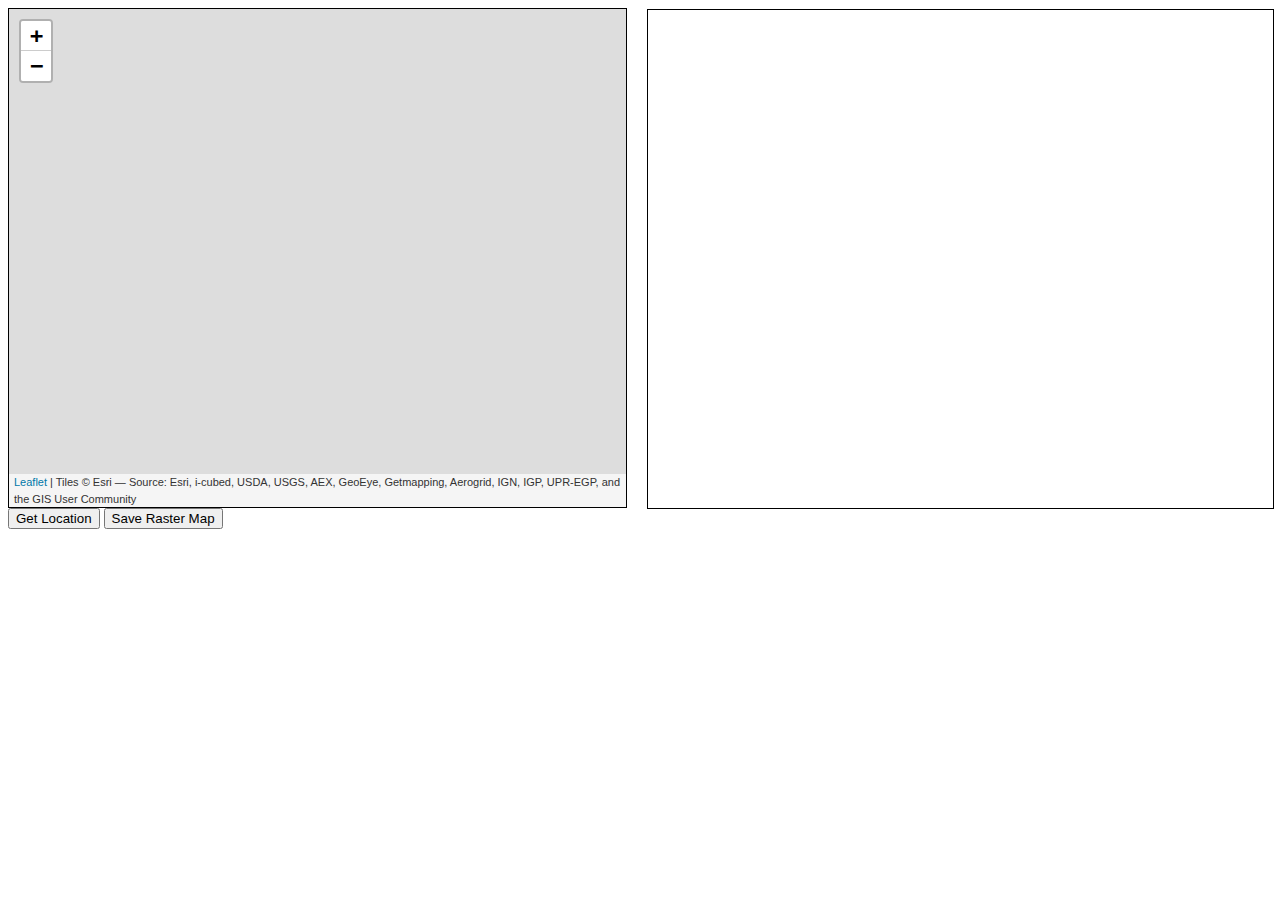
==== index.html @ 665fec26 "commit" ====
<!DOCTYPE html>
<html lang="en">
<head>
    <meta charset="UTF-8">
    <title>Maps with Leaflet</title>

    <meta name="viewport" content="width=device-width, initial-scale=1.0">

    <link rel="stylesheet" href="leaflet-1.7.1/leaflet.css" />
    <script src="leaflet-1.7.1/leaflet-src.js"></script>
    <script src="leaflet-1.7.1/leaflet-providers.js"></script>
    <script src="leaflet-1.7.1/leaflet-image.js"></script>


    <style>
        * {
            box-sizing: border-box;
        }

        #map {
            height: 500px;
            width: 49%;
            border: 1px solid black;
            /*grid-area: map;*/
        }

        /*.rasterMap {*/
        /*    !*width: 12.25%;*!*/
        /*    !*height: 125px;*!*/
        /*    !*border: 1px solid black*!*/
        /*}*/

        #drag-target {
            height: 500px;
            width: 49%;
            border: 1px solid black;
            /*grid-area: puzzle;*/
            position: absolute;
            top: 9px;
            right: 6px;
            padding: 0;
        }

        /*.draggable {*/

        /*}*/


        /*body {*/
        /*    position: relative;*/
        /*    display: grid;*/
        /*    grid-template-columns: 1fr 1fr;*/
        /*    grid-template-rows: 1fr;*/
        /*    grid-template-areas:*/
        /*    "map puzzle"*/
        /*    ;*/
        /*}*/
    </style>
</head>

<body>
    <div id="map"></div>

    <button id="getLocation" onclick="getLocation()">Get Location</button>
    <button id="saveButton">Save Raster Map</button>

    <div id="drag-target"></div>

    <br>
<!--    <canvas class="rasterMap"></canvas>-->

</body>

<script src="script.js"></script>
---- leaflet-1.7.1/leaflet.css ----
/* required styles */

.leaflet-pane,
.leaflet-tile,
.leaflet-marker-icon,
.leaflet-marker-shadow,
.leaflet-tile-container,
.leaflet-pane > svg,
.leaflet-pane > canvas,
.leaflet-zoom-box,
.leaflet-image-layer,
.leaflet-layer {
	position: absolute;
	left: 0;
	top: 0;
	}
.leaflet-container {
	overflow: hidden;
	}
.leaflet-tile,
.leaflet-marker-icon,
.leaflet-marker-shadow {
	-webkit-user-select: none;
	   -moz-user-select: none;
	        user-select: none;
	  -webkit-user-drag: none;
	}
/* Prevents IE11 from highlighting tiles in blue */
.leaflet-tile::selection {
	background: transparent;
}
/* Safari renders non-retina tile on retina better with this, but Chrome is worse */
.leaflet-safari .leaflet-tile {
	image-rendering: -webkit-optimize-contrast;
	}
/* hack that prevents hw layers "stretching" when loading new tiles */
.leaflet-safari .leaflet-tile-container {
	width: 1600px;
	height: 1600px;
	-webkit-transform-origin: 0 0;
	}
.leaflet-marker-icon,
.leaflet-marker-shadow {
	display: block;
	}
/* .leaflet-container svg: reset svg max-width decleration shipped in Joomla! (joomla.org) 3.x */
/* .leaflet-container img: map is broken in FF if you have max-width: 100% on tiles */
.leaflet-container .leaflet-overlay-pane svg,
.leaflet-container .leaflet-marker-pane img,
.leaflet-container .leaflet-shadow-pane img,
.leaflet-container .leaflet-tile-pane img,
.leaflet-container img.leaflet-image-layer,
.leaflet-container .leaflet-tile {
	max-width: none !important;
	max-height: none !important;
	}

.leaflet-container.leaflet-touch-zoom {
	-ms-touch-action: pan-x pan-y;
	touch-action: pan-x pan-y;
	}
.leaflet-container.leaflet-touch-drag {
	-ms-touch-action: pinch-zoom;
	/* Fallback for FF which doesn't support pinch-zoom */
	touch-action: none;
	touch-action: pinch-zoom;
}
.leaflet-container.leaflet-touch-drag.leaflet-touch-zoom {
	-ms-touch-action: none;
	touch-action: none;
}
.leaflet-container {
	-webkit-tap-highlight-color: transparent;
}
.leaflet-container a {
	-webkit-tap-highlight-color: rgba(51, 181, 229, 0.4);
}
.leaflet-tile {
	filter: inherit;
	visibility: hidden;
	}
.leaflet-tile-loaded {
	visibility: inherit;
	}
.leaflet-zoom-box {
	width: 0;
	height: 0;
	-moz-box-sizing: border-box;
	     box-sizing: border-box;
	z-index: 800;
	}
/* workaround for https://bugzilla.mozilla.org/show_bug.cgi?id=888319 */
.leaflet-overlay-pane svg {
	-moz-user-select: none;
	}

.leaflet-pane         { z-index: 400; }

.leaflet-tile-pane    { z-index: 200; }
.leaflet-overlay-pane { z-index: 400; }
.leaflet-shadow-pane  { z-index: 500; }
.leaflet-marker-pane  { z-index: 600; }
.leaflet-tooltip-pane   { z-index: 650; }
.leaflet-popup-pane   { z-index: 700; }

.leaflet-map-pane canvas { z-index: 100; }
.leaflet-map-pane svg    { z-index: 200; }

.leaflet-vml-shape {
	width: 1px;
	height: 1px;
	}
.lvml {
	behavior: url(#default#VML);
	display: inline-block;
	position: absolute;
	}


/* control positioning */

.leaflet-control {
	position: relative;
	z-index: 800;
	pointer-events: visiblePainted; /* IE 9-10 doesn't have auto */
	pointer-events: auto;
	}
.leaflet-top,
.leaflet-bottom {
	position: absolute;
	z-index: 1000;
	pointer-events: none;
	}
.leaflet-top {
	top: 0;
	}
.leaflet-right {
	right: 0;
	}
.leaflet-bottom {
	bottom: 0;
	}
.leaflet-left {
	left: 0;
	}
.leaflet-control {
	float: left;
	clear: both;
	}
.leaflet-right .leaflet-control {
	float: right;
	}
.leaflet-top .leaflet-control {
	margin-top: 10px;
	}
.leaflet-bottom .leaflet-control {
	margin-bottom: 10px;
	}
.leaflet-left .leaflet-control {
	margin-left: 10px;
	}
.leaflet-right .leaflet-control {
	margin-right: 10px;
	}


/* zoom and fade animations */

.leaflet-fade-anim .leaflet-tile {
	will-change: opacity;
	}
.leaflet-fade-anim .leaflet-popup {
	opacity: 0;
	-webkit-transition: opacity 0.2s linear;
	   -moz-transition: opacity 0.2s linear;
	        transition: opacity 0.2s linear;
	}
.leaflet-fade-anim .leaflet-map-pane .leaflet-popup {
	opacity: 1;
	}
.leaflet-zoom-animated {
	-webkit-transform-origin: 0 0;
	    -ms-transform-origin: 0 0;
	        transform-origin: 0 0;
	}
.leaflet-zoom-anim .leaflet-zoom-animated {
	will-change: transform;
	}
.leaflet-zoom-anim .leaflet-zoom-animated {
	-webkit-transition: -webkit-transform 0.25s cubic-bezier(0,0,0.25,1);
	   -moz-transition:    -moz-transform 0.25s cubic-bezier(0,0,0.25,1);
	        transition:         transform 0.25s cubic-bezier(0,0,0.25,1);
	}
.leaflet-zoom-anim .leaflet-tile,
.leaflet-pan-anim .leaflet-tile {
	-webkit-transition: none;
	   -moz-transition: none;
	        transition: none;
	}

.leaflet-zoom-anim .leaflet-zoom-hide {
	visibility: hidden;
	}


/* cursors */

.leaflet-interactive {
	cursor: pointer;
	}
.leaflet-grab {
	cursor: -webkit-grab;
	cursor:    -moz-grab;
	cursor:         grab;
	}
.leaflet-crosshair,
.leaflet-crosshair .leaflet-interactive {
	cursor: crosshair;
	}
.leaflet-popup-pane,
.leaflet-control {
	cursor: auto;
	}
.leaflet-dragging .leaflet-grab,
.leaflet-dragging .leaflet-grab .leaflet-interactive,
.leaflet-dragging .leaflet-marker-draggable {
	cursor: move;
	cursor: -webkit-grabbing;
	cursor:    -moz-grabbing;
	cursor:         grabbing;
	}

/* marker & overlays interactivity */
.leaflet-marker-icon,
.leaflet-marker-shadow,
.leaflet-image-layer,
.leaflet-pane > svg path,
.leaflet-tile-container {
	pointer-events: none;
	}

.leaflet-marker-icon.leaflet-interactive,
.leaflet-image-layer.leaflet-interactive,
.leaflet-pane > svg path.leaflet-interactive,
svg.leaflet-image-layer.leaflet-interactive path {
	pointer-events: visiblePainted; /* IE 9-10 doesn't have auto */
	pointer-events: auto;
	}

/* visual tweaks */

.leaflet-container {
	background: #ddd;
	outline: 0;
	}
.leaflet-container a {
	color: #0078A8;
	}
.leaflet-container a.leaflet-active {
	outline: 2px solid orange;
	}
.leaflet-zoom-box {
	border: 2px dotted #38f;
	background: rgba(255,255,255,0.5);
	}


/* general typography */
.leaflet-container {
	font: 12px/1.5 "Helvetica Neue", Arial, Helvetica, sans-serif;
	}


/* general toolbar styles */

.leaflet-bar {
	box-shadow: 0 1px 5px rgba(0,0,0,0.65);
	border-radius: 4px;
	}
.leaflet-bar a,
.leaflet-bar a:hover {
	background-color: #fff;
	border-bottom: 1px solid #ccc;
	width: 26px;
	height: 26px;
	line-height: 26px;
	display: block;
	text-align: center;
	text-decoration: none;
	color: black;
	}
.leaflet-bar a,
.leaflet-control-layers-toggle {
	background-position: 50% 50%;
	background-repeat: no-repeat;
	display: block;
	}
.leaflet-bar a:hover {
	background-color: #f4f4f4;
	}
.leaflet-bar a:first-child {
	border-top-left-radius: 4px;
	border-top-right-radius: 4px;
	}
.leaflet-bar a:last-child {
	border-bottom-left-radius: 4px;
	border-bottom-right-radius: 4px;
	border-bottom: none;
	}
.leaflet-bar a.leaflet-disabled {
	cursor: default;
	background-color: #f4f4f4;
	color: #bbb;
	}

.leaflet-touch .leaflet-bar a {
	width: 30px;
	height: 30px;
	line-height: 30px;
	}
.leaflet-touch .leaflet-bar a:first-child {
	border-top-left-radius: 2px;
	border-top-right-radius: 2px;
	}
.leaflet-touch .leaflet-bar a:last-child {
	border-bottom-left-radius: 2px;
	border-bottom-right-radius: 2px;
	}

/* zoom control */

.leaflet-control-zoom-in,
.leaflet-control-zoom-out {
	font: bold 18px 'Lucida Console', Monaco, monospace;
	text-indent: 1px;
	}

.leaflet-touch .leaflet-control-zoom-in, .leaflet-touch .leaflet-control-zoom-out  {
	font-size: 22px;
	}


/* layers control */

.leaflet-control-layers {
	box-shadow: 0 1px 5px rgba(0,0,0,0.4);
	background: #fff;
	border-radius: 5px;
	}
.leaflet-control-layers-toggle {
	background-image: url(images/layers.png);
	width: 36px;
	height: 36px;
	}
.leaflet-retina .leaflet-control-layers-toggle {
	background-image: url(images/layers-2x.png);
	background-size: 26px 26px;
	}
.leaflet-touch .leaflet-control-layers-toggle {
	width: 44px;
	height: 44px;
	}
.leaflet-control-layers .leaflet-control-layers-list,
.leaflet-control-layers-expanded .leaflet-control-layers-toggle {
	display: none;
	}
.leaflet-control-layers-expanded .leaflet-control-layers-list {
	display: block;
	position: relative;
	}
.leaflet-control-layers-expanded {
	padding: 6px 10px 6px 6px;
	color: #333;
	background: #fff;
	}
.leaflet-control-layers-scrollbar {
	overflow-y: scroll;
	overflow-x: hidden;
	padding-right: 5px;
	}
.leaflet-control-layers-selector {
	margin-top: 2px;
	position: relative;
	top: 1px;
	}
.leaflet-control-layers label {
	display: block;
	}
.leaflet-control-layers-separator {
	height: 0;
	border-top: 1px solid #ddd;
	margin: 5px -10px 5px -6px;
	}

/* Default icon URLs */
.leaflet-default-icon-path {
	background-image: url(images/marker-icon.png);
	}


/* attribution and scale controls */

.leaflet-container .leaflet-control-attribution {
	background: #fff;
	background: rgba(255, 255, 255, 0.7);
	margin: 0;
	}
.leaflet-control-attribution,
.leaflet-control-scale-line {
	padding: 0 5px;
	color: #333;
	}
.leaflet-control-attribution a {
	text-decoration: none;
	}
.leaflet-control-attribution a:hover {
	text-decoration: underline;
	}
.leaflet-container .leaflet-control-attribution,
.leaflet-container .leaflet-control-scale {
	font-size: 11px;
	}
.leaflet-left .leaflet-control-scale {
	margin-left: 5px;
	}
.leaflet-bottom .leaflet-control-scale {
	margin-bottom: 5px;
	}
.leaflet-control-scale-line {
	border: 2px solid #777;
	border-top: none;
	line-height: 1.1;
	padding: 2px 5px 1px;
	font-size: 11px;
	white-space: nowrap;
	overflow: hidden;
	-moz-box-sizing: border-box;
	     box-sizing: border-box;

	background: #fff;
	background: rgba(255, 255, 255, 0.5);
	}
.leaflet-control-scale-line:not(:first-child) {
	border-top: 2px solid #777;
	border-bottom: none;
	margin-top: -2px;
	}
.leaflet-control-scale-line:not(:first-child):not(:last-child) {
	border-bottom: 2px solid #777;
	}

.leaflet-touch .leaflet-control-attribution,
.leaflet-touch .leaflet-control-layers,
.leaflet-touch .leaflet-bar {
	box-shadow: none;
	}
.leaflet-touch .leaflet-control-layers,
.leaflet-touch .leaflet-bar {
	border: 2px solid rgba(0,0,0,0.2);
	background-clip: padding-box;
	}


/* popup */

.leaflet-popup {
	position: absolute;
	text-align: center;
	margin-bottom: 20px;
	}
.leaflet-popup-content-wrapper {
	padding: 1px;
	text-align: left;
	border-radius: 12px;
	}
.leaflet-popup-content {
	margin: 13px 19px;
	line-height: 1.4;
	}
.leaflet-popup-content p {
	margin: 18px 0;
	}
.leaflet-popup-tip-container {
	width: 40px;
	height: 20px;
	position: absolute;
	left: 50%;
	margin-left: -20px;
	overflow: hidden;
	pointer-events: none;
	}
.leaflet-popup-tip {
	width: 17px;
	height: 17px;
	padding: 1px;

	margin: -10px auto 0;

	-webkit-transform: rotate(45deg);
	   -moz-transform: rotate(45deg);
	    -ms-transform: rotate(45deg);
	        transform: rotate(45deg);
	}
.leaflet-popup-content-wrapper,
.leaflet-popup-tip {
	background: white;
	color: #333;
	box-shadow: 0 3px 14px rgba(0,0,0,0.4);
	}
.leaflet-container a.leaflet-popup-close-button {
	position: absolute;
	top: 0;
	right: 0;
	padding: 4px 4px 0 0;
	border: none;
	text-align: center;
	width: 18px;
	height: 14px;
	font: 16px/14px Tahoma, Verdana, sans-serif;
	color: #c3c3c3;
	text-decoration: none;
	font-weight: bold;
	background: transparent;
	}
.leaflet-container a.leaflet-popup-close-button:hover {
	color: #999;
	}
.leaflet-popup-scrolled {
	overflow: auto;
	border-bottom: 1px solid #ddd;
	border-top: 1px solid #ddd;
	}

.leaflet-oldie .leaflet-popup-content-wrapper {
	-ms-zoom: 1;
	}
.leaflet-oldie .leaflet-popup-tip {
	width: 24px;
	margin: 0 auto;

	-ms-filter: "progid:DXImageTransform.Microsoft.Matrix(M11=0.70710678, M12=0.70710678, M21=-0.70710678, M22=0.70710678)";
	filter: progid:DXImageTransform.Microsoft.Matrix(M11=0.70710678, M12=0.70710678, M21=-0.70710678, M22=0.70710678);
	}
.leaflet-oldie .leaflet-popup-tip-container {
	margin-top: -1px;
	}

.leaflet-oldie .leaflet-control-zoom,
.leaflet-oldie .leaflet-control-layers,
.leaflet-oldie .leaflet-popup-content-wrapper,
.leaflet-oldie .leaflet-popup-tip {
	border: 1px solid #999;
	}


/* div icon */

.leaflet-div-icon {
	background: #fff;
	border: 1px solid #666;
	}


/* Tooltip */
/* Base styles for the element that has a tooltip */
.leaflet-tooltip {
	position: absolute;
	padding: 6px;
	background-color: #fff;
	border: 1px solid #fff;
	border-radius: 3px;
	color: #222;
	white-space: nowrap;
	-webkit-user-select: none;
	-moz-user-select: none;
	-ms-user-select: none;
	user-select: none;
	pointer-events: none;
	box-shadow: 0 1px 3px rgba(0,0,0,0.4);
	}
.leaflet-tooltip.leaflet-clickable {
	cursor: pointer;
	pointer-events: auto;
	}
.leaflet-tooltip-top:before,
.leaflet-tooltip-bottom:before,
.leaflet-tooltip-left:before,
.leaflet-tooltip-right:before {
	position: absolute;
	pointer-events: none;
	border: 6px solid transparent;
	background: transparent;
	content: "";
	}

/* Directions */

.leaflet-tooltip-bottom {
	margin-top: 6px;
}
.leaflet-tooltip-top {
	margin-top: -6px;
}
.leaflet-tooltip-bottom:before,
.leaflet-tooltip-top:before {
	left: 50%;
	margin-left: -6px;
	}
.leaflet-tooltip-top:before {
	bottom: 0;
	margin-bottom: -12px;
	border-top-color: #fff;
	}
.leaflet-tooltip-bottom:before {
	top: 0;
	margin-top: -12px;
	margin-left: -6px;
	border-bottom-color: #fff;
	}
.leaflet-tooltip-left {
	margin-left: -6px;
}
.leaflet-tooltip-right {
	margin-left: 6px;
}
.leaflet-tooltip-left:before,
.leaflet-tooltip-right:before {
	top: 50%;
	margin-top: -6px;
	}
.leaflet-tooltip-left:before {
	right: 0;
	margin-right: -12px;
	border-left-color: #fff;
	}
.leaflet-tooltip-right:before {
	left: 0;
	margin-left: -12px;
	border-right-color: #fff;
	}
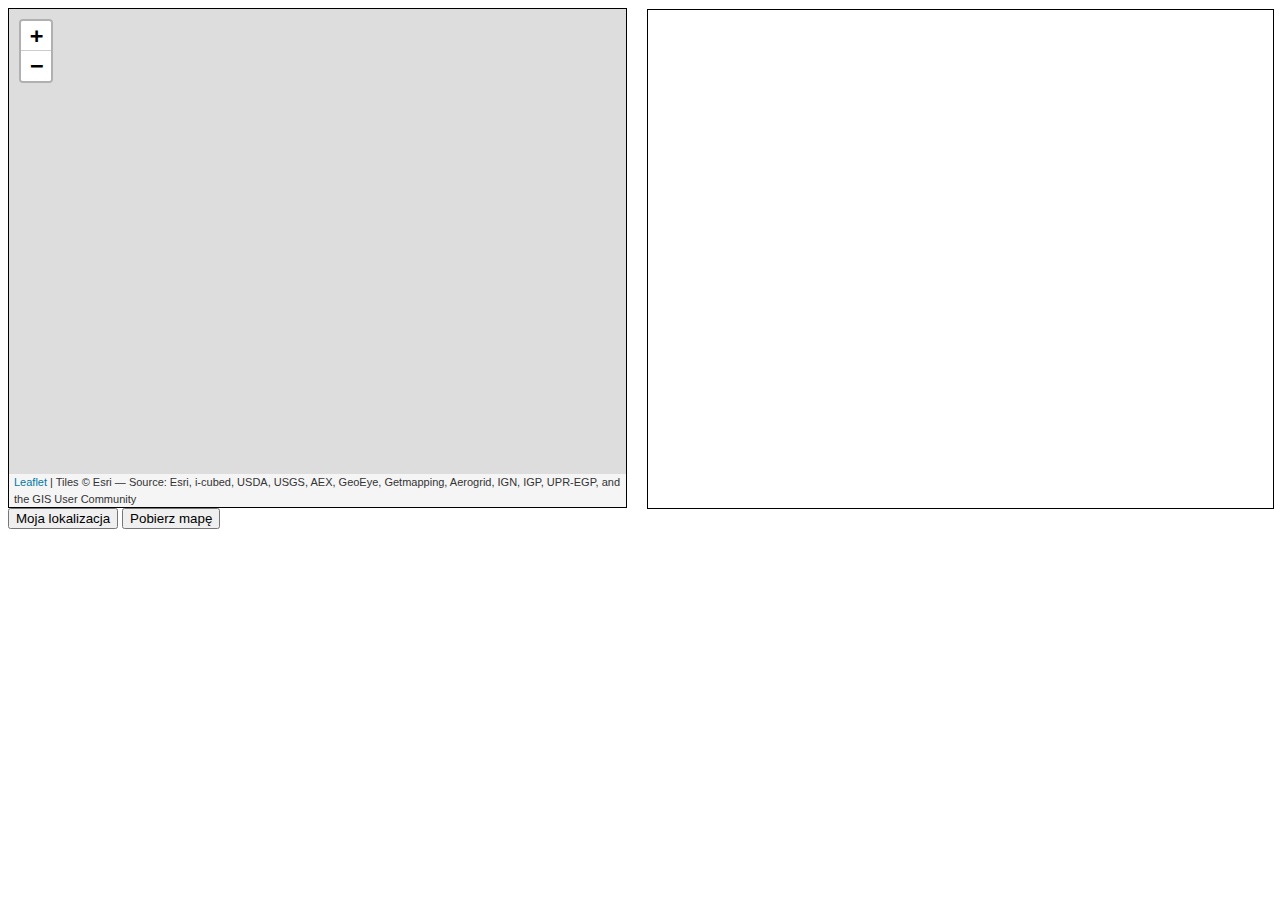
==== commit 9f05526c: "Skończone zadanie" ====
--- a/index.html
+++ b/index.html
@@ -6,65 +6,22 @@
 
     <meta name="viewport" content="width=device-width, initial-scale=1.0">
 
+    <link rel="stylesheet" href="styles.css">
+
     <link rel="stylesheet" href="leaflet-1.7.1/leaflet.css" />
     <script src="leaflet-1.7.1/leaflet-src.js"></script>
     <script src="leaflet-1.7.1/leaflet-providers.js"></script>
     <script src="leaflet-1.7.1/leaflet-image.js"></script>
 
-
-    <style>
-        * {
-            box-sizing: border-box;
-        }
-
-        #map {
-            height: 500px;
-            width: 49%;
-            border: 1px solid black;
-            /*grid-area: map;*/
-        }
-
-        /*.rasterMap {*/
-        /*    !*width: 12.25%;*!*/
-        /*    !*height: 125px;*!*/
-        /*    !*border: 1px solid black*!*/
-        /*}*/
-
-        #drag-target {
-            height: 500px;
-            width: 49%;
-            border: 1px solid black;
-            /*grid-area: puzzle;*/
-            position: absolute;
-            top: 9px;
-            right: 6px;
-            padding: 0;
-        }
-
-        /*.draggable {*/
-
-        /*}*/
-
-
-        /*body {*/
-        /*    position: relative;*/
-        /*    display: grid;*/
-        /*    grid-template-columns: 1fr 1fr;*/
-        /*    grid-template-rows: 1fr;*/
-        /*    grid-template-areas:*/
-        /*    "map puzzle"*/
-        /*    ;*/
-        /*}*/
-    </style>
 </head>
 
 <body>
     <div id="map"></div>
 
-    <button id="getLocation" onclick="getLocation()">Get Location</button>
-    <button id="saveButton">Save Raster Map</button>
+    <button id="getLocation" onclick="getLocation()">Moja lokalizacja</button>
+    <button id="saveButton">Pobierz mapę</button>
 
-    <div id="drag-target"></div>
+    <div id="main-drag-target"></div>
 
     <br>
 <!--    <canvas class="rasterMap"></canvas>-->
--- a/styles.css
+++ b/styles.css
@@ -0,0 +1,23 @@
+* {
+    box-sizing: border-box;
+}
+
+#map {
+    height: 500px;
+    width: 49%;
+    border: 1px solid black;
+}
+
+#main-drag-target {
+    height: 500px;
+    width: 49%;
+    border: 1px solid black;
+    position: absolute;
+    top: 9px;
+    right: 6px;
+    padding: 0;
+
+    display: flex;
+    flex-wrap: wrap;
+    justify-content: space-between;
+}